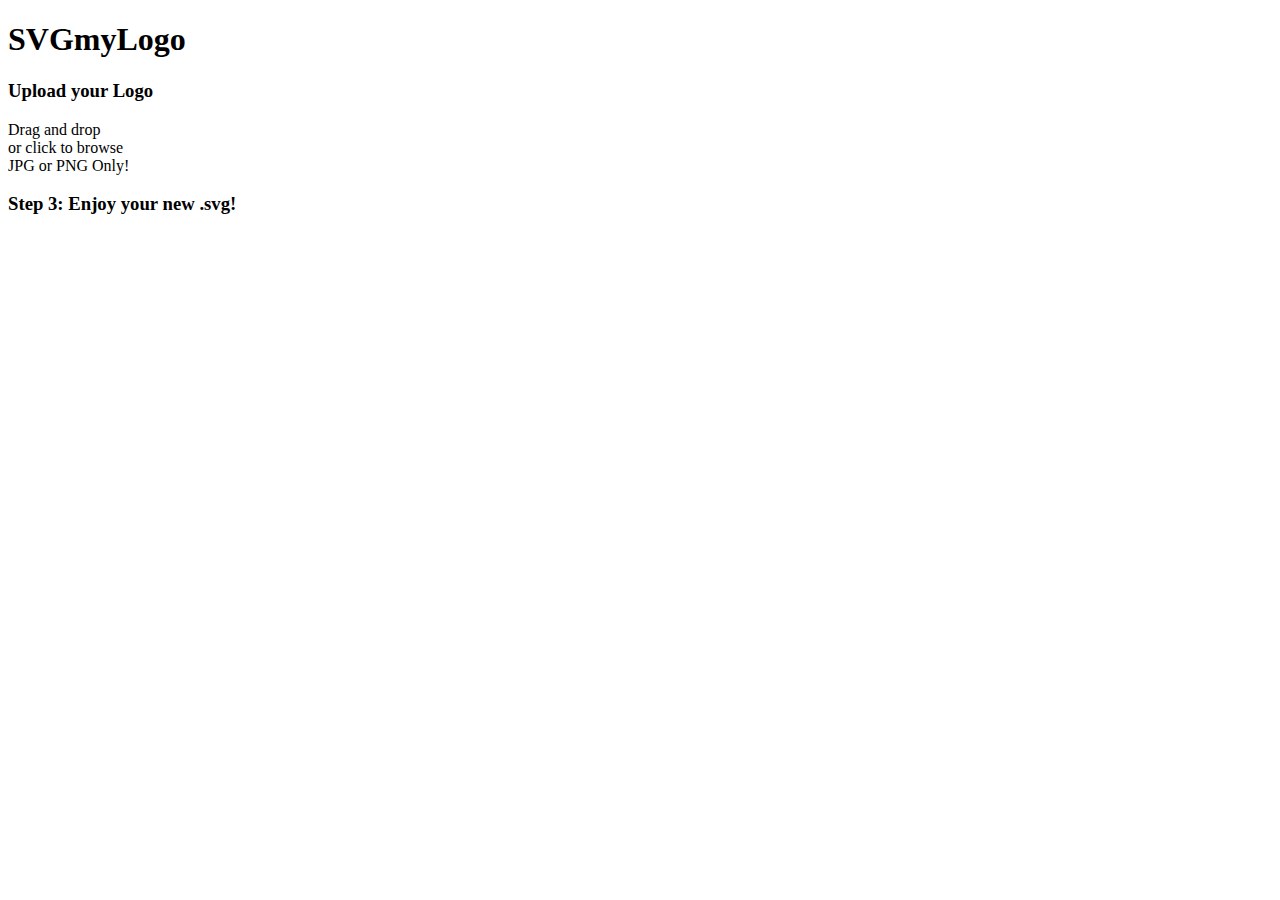
==== static/index.html @ dcdcf43b "limited functionality, early testing..." ====
<!DOCTYPE html>
<html lang="en">
  <head>
    <meta charset="UTF-8" />
    <meta name="viewport" content="width=device-width, initial-scale=1.0" />
    <meta name="theme-color" content="#612E03">
    <meta http-equiv="X-UA-Compatible" content="ie=edge" />
    <link rel="stylesheet" href="/master.css" />
    <title>SVGmyLogo</title>
</head>
<body>
    <main>
        <div>
            <h1>SVGmyLogo</h2>
                <h3>Upload your Logo</h3>
        </div>

        <div id = "upload"> 

            Drag and drop
            <br>
            or click to browse
            <br>
            JPG or PNG Only!
           
        </div>

        <div>
            <h3> Step 3: Enjoy your new .svg!</h3>
        </div>
    </main>
</body>
</html>
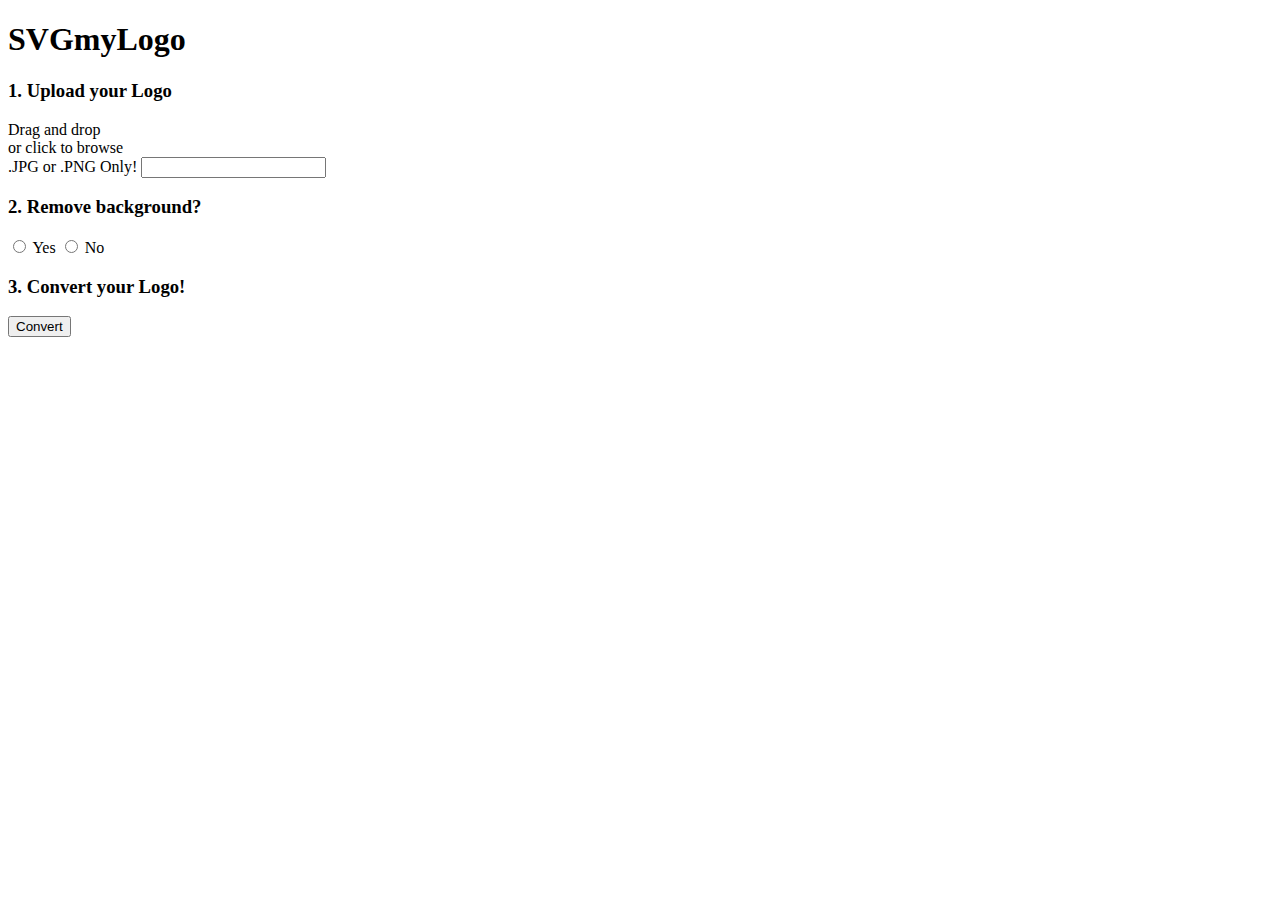
==== commit 465d17be: "front and backend additions" ====
--- a/static/index.html
+++ b/static/index.html
@@ -5,28 +5,45 @@
     <meta name="viewport" content="width=device-width, initial-scale=1.0" />
     <meta name="theme-color" content="#612E03">
     <meta http-equiv="X-UA-Compatible" content="ie=edge" />
-    <link rel="stylesheet" href="/master.css" />
+    <link rel="stylesheet" href="/main.css" />
     <title>SVGmyLogo</title>
 </head>
 <body>
     <main>
         <div>
             <h1>SVGmyLogo</h2>
-                <h3>Upload your Logo</h3>
+                <h3>1. Upload your Logo</h3>
         </div>
 
-        <div id = "upload"> 
-
+        <div>
+            <form
+            enctype="multipart/form-data"
+            action="http://localhost:4040/upload"
+            method="post"
+            >
             Drag and drop
             <br>
             or click to browse
             <br>
-            JPG or PNG Only!
-           
+            .JPG or .PNG Only!
+            <input>
+            </form>
+        </div>
+
+        <div id = "bg">
+            <form>
+            <h3>2. Remove background?</h3>
+            <input type="radio" id="Yesbg" name="bg" value="Yes">
+            <label for="Yesbg">Yes</label>
+            <input type="radio" id="Nobg" name="bg" value="No">
+            <label for="Nobg">No</label>
+
         </div>
 
         <div>
-            <h3> Step 3: Enjoy your new .svg!</h3>
+            <h3>3. Convert your Logo!</h3>
+            <button class="button" type="submit">Convert</button>
+        </form>
         </div>
     </main>
 </body>
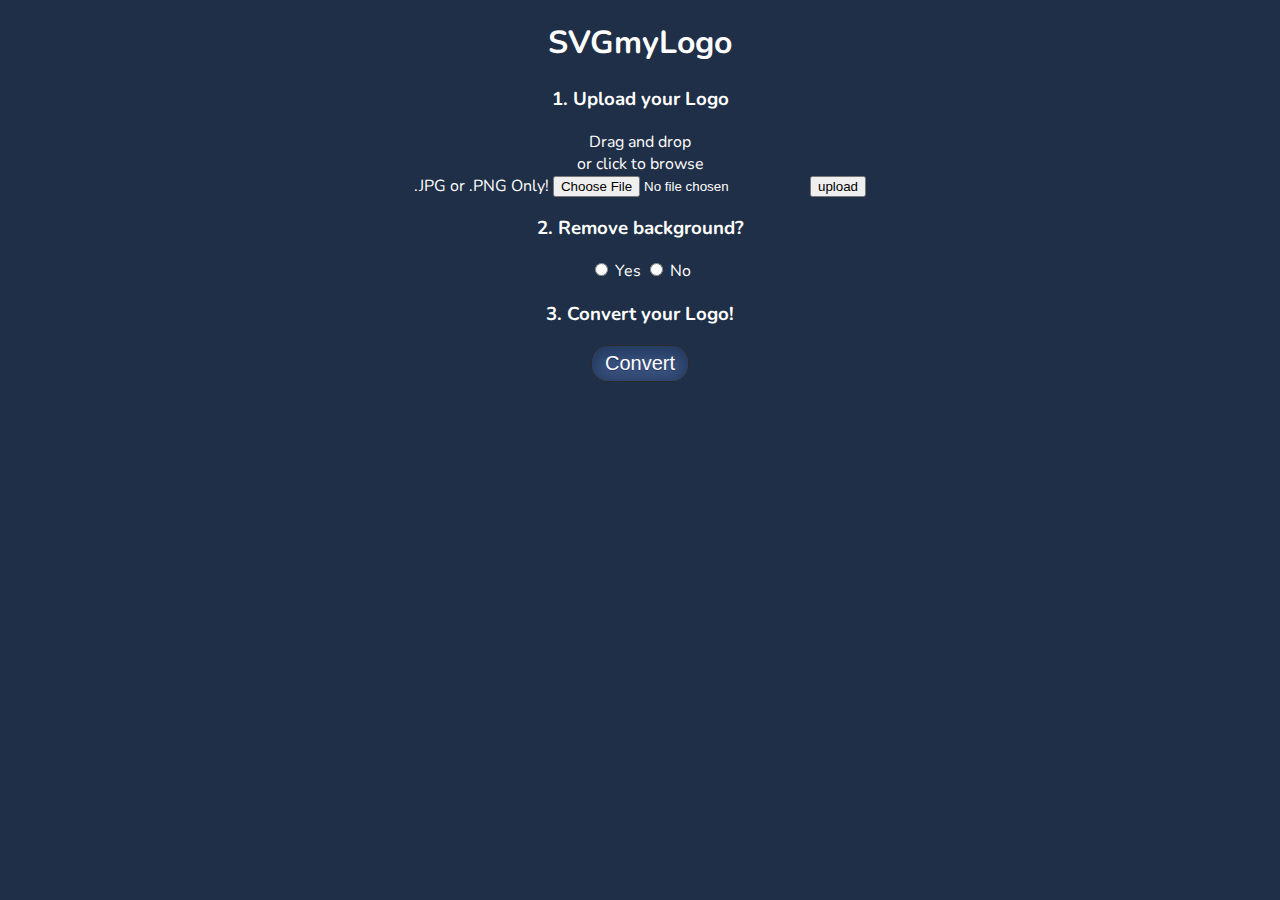
==== commit 29d8f285: "removed templates and sqlite3" ====
--- a/static/index.html
+++ b/static/index.html
@@ -5,7 +5,7 @@
     <meta name="viewport" content="width=device-width, initial-scale=1.0" />
     <meta name="theme-color" content="#612E03">
     <meta http-equiv="X-UA-Compatible" content="ie=edge" />
-    <link rel="stylesheet" href="/main.css" />
+    <link rel="stylesheet" href="main.css" />
     <title>SVGmyLogo</title>
 </head>
 <body>
@@ -26,16 +26,17 @@
             or click to browse
             <br>
             .JPG or .PNG Only!
-            <input>
-            </form>
+            <input type="file" name="myUpload" />
+            <input type="submit" value="upload" />
+        </form>
         </div>
 
         <div id = "bg">
             <form>
             <h3>2. Remove background?</h3>
-            <input type="radio" id="Yesbg" name="bg" value="Yes">
+            <input type="radio" id="bgyes" name="bg" value="Yes">
             <label for="Yesbg">Yes</label>
-            <input type="radio" id="Nobg" name="bg" value="No">
+            <input type="radio" id="bgno" name="bg" value="No">
             <label for="Nobg">No</label>
 
         </div>
--- a/static/main.css
+++ b/static/main.css
@@ -0,0 +1,50 @@
+@import url("https://fonts.googleapis.com/css?family=Nunito:400,700&display=swap");
+body {
+    font-family: "Nunito", sans-serif;
+    font-size: 1rem;
+    text-align: center;
+    align-items: center;
+    text-shadow: #2a2b29;
+    background-color: #1f2f47;
+    color:white
+  }
+
+  #upload {
+    grid-column: auto;
+    border-radius: 25px;
+    background: grey;
+    border: 2px dashed #ffffff;
+    padding: 10px;
+    width: 150px;
+    height: 65px;
+    margin: auto;
+  }
+
+  #bg {
+    grid-column: auto;
+    width: auto;
+  }
+
+.button {
+	box-shadow:inset 0px 0px 15px 3px #23395e;
+	background:linear-gradient(to bottom, #2e466e 5%, #415989 100%);
+	background-color:#2e466e;
+	border-radius:17px;
+	border:1px solid #2a2b29;
+	display:inline-block;
+	cursor:pointer;
+	color:#ffffff;
+	font-family:Arial;
+	font-size:20px;
+	padding:6px 13px;
+	text-decoration:none;
+	text-shadow:0px 1px 0px #263666;
+}
+.button:hover {
+	background:linear-gradient(to bottom, #415989 5%, #2e466e 100%);
+	background-color:#415989;
+}
+.button:active {
+	position:relative;
+	top:1px;
+}
